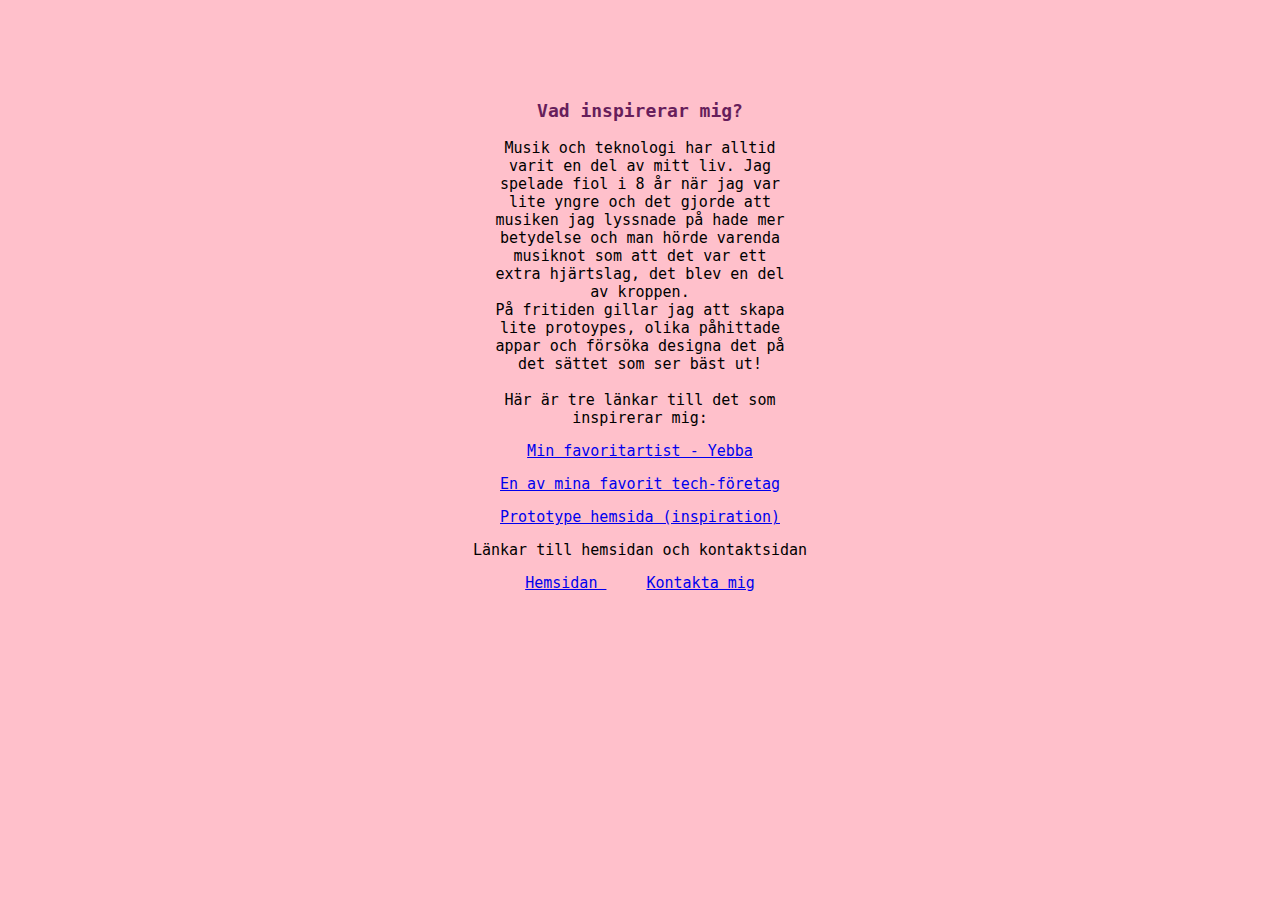
==== Html/link1.html @ b3c26b75 "All files uploaded" ====
<!DOCTYPE html>
<html lang="en">
  <head>
    <meta charset="UTF-8" />
    <meta http-equiv="X-UA-Compatible" content="IE=edge" />
    <meta name="viewport" content="width=device-width, initial-scale=1.0" />
    <title>Inspiration</title>
    <link rel="stylesheet" href="../CSS/style.css" />
  </head>
  <body>
    <h3 class="mellanrum">Vad inspirerar mig?</h3>
    <p class="blocktext">
      Musik och teknologi har alltid varit en del av mitt liv. Jag spelade fiol i 8
      år när jag var lite yngre och det gjorde att musiken jag lyssnade på hade
      mer betydelse och man hörde varenda musiknot som att det var ett extra
      hjärtslag, det blev en del av kroppen. <br />
      På fritiden gillar jag att skapa lite protoypes, olika påhittade appar och försöka
      designa det på det sättet som ser bäst ut! <br />
      <br />
      Här är tre länkar till det som inspirerar mig:
    </p>
    <a
      href="https://open.spotify.com/artist/1ooV8YZC1KbpEcrmI8WH0F?si=WAEdukQYSjm4bbj_pHtf3w"
    >
      Min favoritartist - Yebba 
      <p> 
    </a>
    <a href="https://www.apple.com/se/"> En av mina favorit tech-företag </a>
  </p>
<p>
    <a href="https://dribbble.com/"> Prototype hemsida (inspiration) </a> </p>
 <p > Länkar till hemsidan och kontaktsidan </p>
      <a class="navlinks" href="../index.html"> Hemsidan </a>

      <a class="navlinks" href="/Html/link2.html"> Kontakta mig </a>
    </p>
  </body>
</html>
---- CSS/style.css ----
h1 {
  text-align: center;
  color: rgb(220, 73, 183);
  font-family: Arial, Helvetica, sans-serif;
  font-size: 40px;
}
q {
  border: rgb(115, 29, 72) 2px solid;
}

h3 {
  color: rgb(103, 30, 91);
  font-size: larger;
}

body {
  background-color: pink;
}
* {
  text-align: center;
  text-overflow: ellipsis;
  font-family: monospace;
  font-size: 15px;
}

.blocktext {
  margin-left: auto;
  margin-right: auto;
  width: 20em;
}

.center {
  display: block;
  margin-left: auto;
  margin-right: auto;
  width: 30%;
}

a:hover {
  background-color: white;
}

.navlinks {
  margin-left: 20px;
  margin-right: 20px;
}

.mellanrum {
  margin-top: 100px;
}

.space {
  padding-top: 80px;
}

.button {
  margin-top: 20px;
}
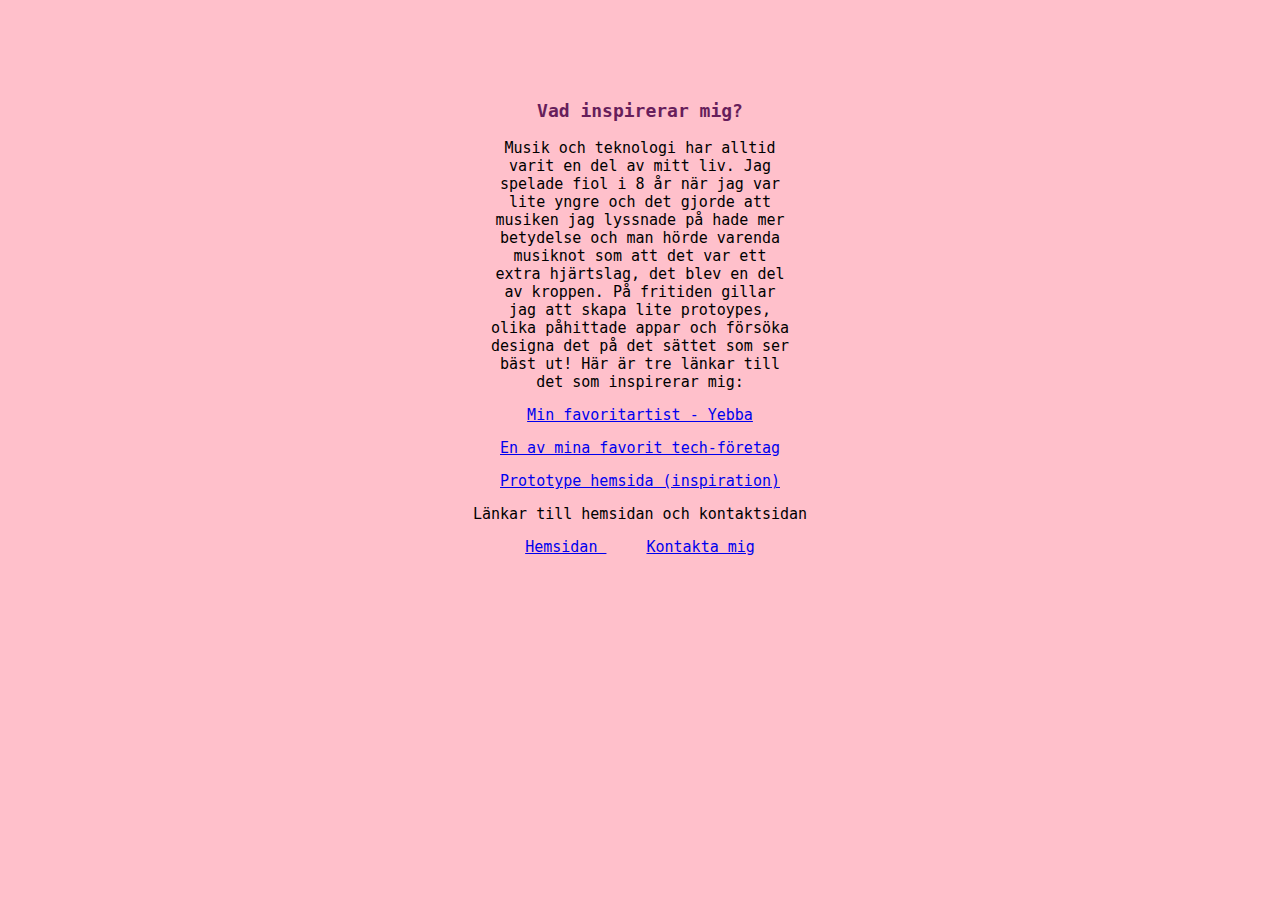
==== commit 9857d009: "Reuploaded everything!" ====
--- a/Html/link1.html
+++ b/Html/link1.html
@@ -13,10 +13,9 @@
       Musik och teknologi har alltid varit en del av mitt liv. Jag spelade fiol i 8
       år när jag var lite yngre och det gjorde att musiken jag lyssnade på hade
       mer betydelse och man hörde varenda musiknot som att det var ett extra
-      hjärtslag, det blev en del av kroppen. <br />
+      hjärtslag, det blev en del av kroppen.
       På fritiden gillar jag att skapa lite protoypes, olika påhittade appar och försöka
-      designa det på det sättet som ser bäst ut! <br />
-      <br />
+      designa det på det sättet som ser bäst ut!
       Här är tre länkar till det som inspirerar mig:
     </p>
     <a
@@ -32,7 +31,7 @@
  <p > Länkar till hemsidan och kontaktsidan </p>
       <a class="navlinks" href="../index.html"> Hemsidan </a>
 
-      <a class="navlinks" href="/Html/link2.html"> Kontakta mig </a>
+      <a class="navlinks" href="./link2.html"> Kontakta mig </a>
     </p>
   </body>
 </html>
--- a/CSS/style.css
+++ b/CSS/style.css
@@ -56,3 +56,13 @@
 .button {
   margin-top: 20px;
 }
+
+.breaks {
+  width: 200px;
+  margin-left: auto;
+  margin-right: auto;
+}
+
+.text {
+  margin-top: 20px;
+}